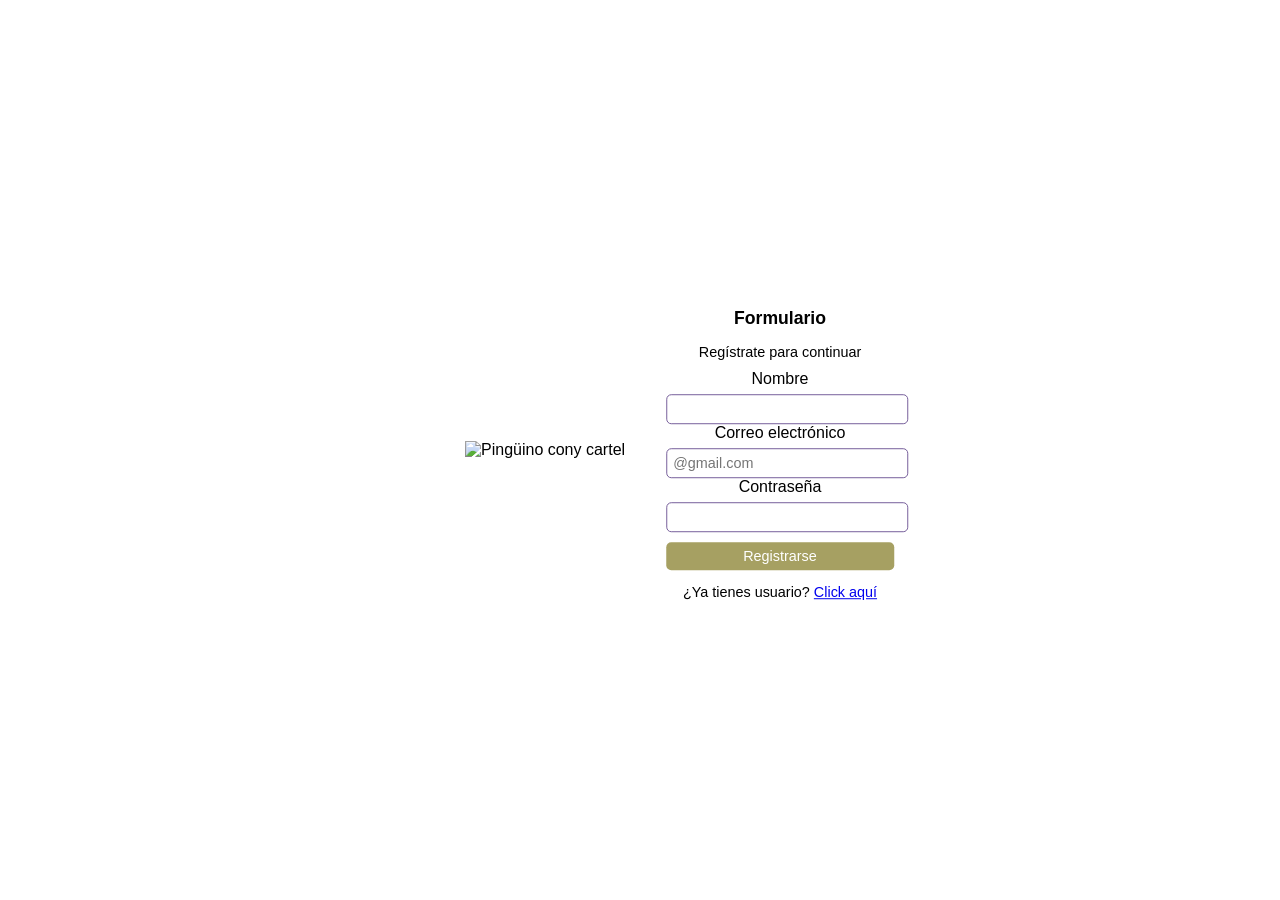
==== index.html @ f44ea683 "Add files via upload" ====
<!DOCTYPE html>
<html lang="es">
<head>
  <meta charset="UTF-8">
  <meta name="viewport" content="width=device-width, initial-scale=1.0">
  <title>Registro de Usuario</title>
  <link rel="stylesheet" href="estiloindex.css">
</head>
<body>

  <div class="contenedor">
    <img src="formulario.jpg" alt="Pingüino cony  cartel" class="personaje">

    <div class="cartel">
      <h1>Formulario</h1>
      <p>Regístrate para continuar</p>

      <form id="formRegistro">
        <label for="nombre">Nombre</label>
        <input type="text" id="nombre" required>

        <label for="email">Correo electrónico</label>
        <input type="email" id="email" placeholder="@gmail.com" required>

        <label for="password">Contraseña</label>
        <input type="password" id="password" required>

        <button type="submit">Registrarse</button>
      </form>
      <p>
    ¿Ya tienes usuario?
    <a href="login.html">Click aquí</a>
</p>
    </div>
  </div>

  <script src="script.js"></script>
</body>
</html>
---- estiloindex.css ----
body {
  background-color: white;
  display: flex;
  justify-content: center;
  align-items: center;
  height: 100vh;
  margin: 0;
  font-family: Arial, sans-serif;
}

.contenedor {
  position: relative;
  width: 350px;
}

.personaje {
  width: 150%;
  display: block;
}

.cartel {
  position: absolute;
  top: 70%; 
  left: 90%;
  transform: translate(-50%, -50%);
  width: 65%; 
  padding: 10px;
  border-radius: 10px;
  text-align: center;
}

.cartel h1 {
  font-size: 1.1em;
  margin-bottom: 8px;
}

.cartel p {
  font-size: 0.9em;
  margin-bottom: 10px;
}

input, button {
  width: 100%;
  padding: 6px;
  margin-top: 6px;
  border-radius: 5px;
  border: 1px solid #775f9b;
  font-size: 0.9em;
}

button {
  background-color: #a6a062;
  color: white;
  border: none;
  cursor: pointer;
  margin-top: 10px;
}

button:hover {
  background-color: #3f2525;
}
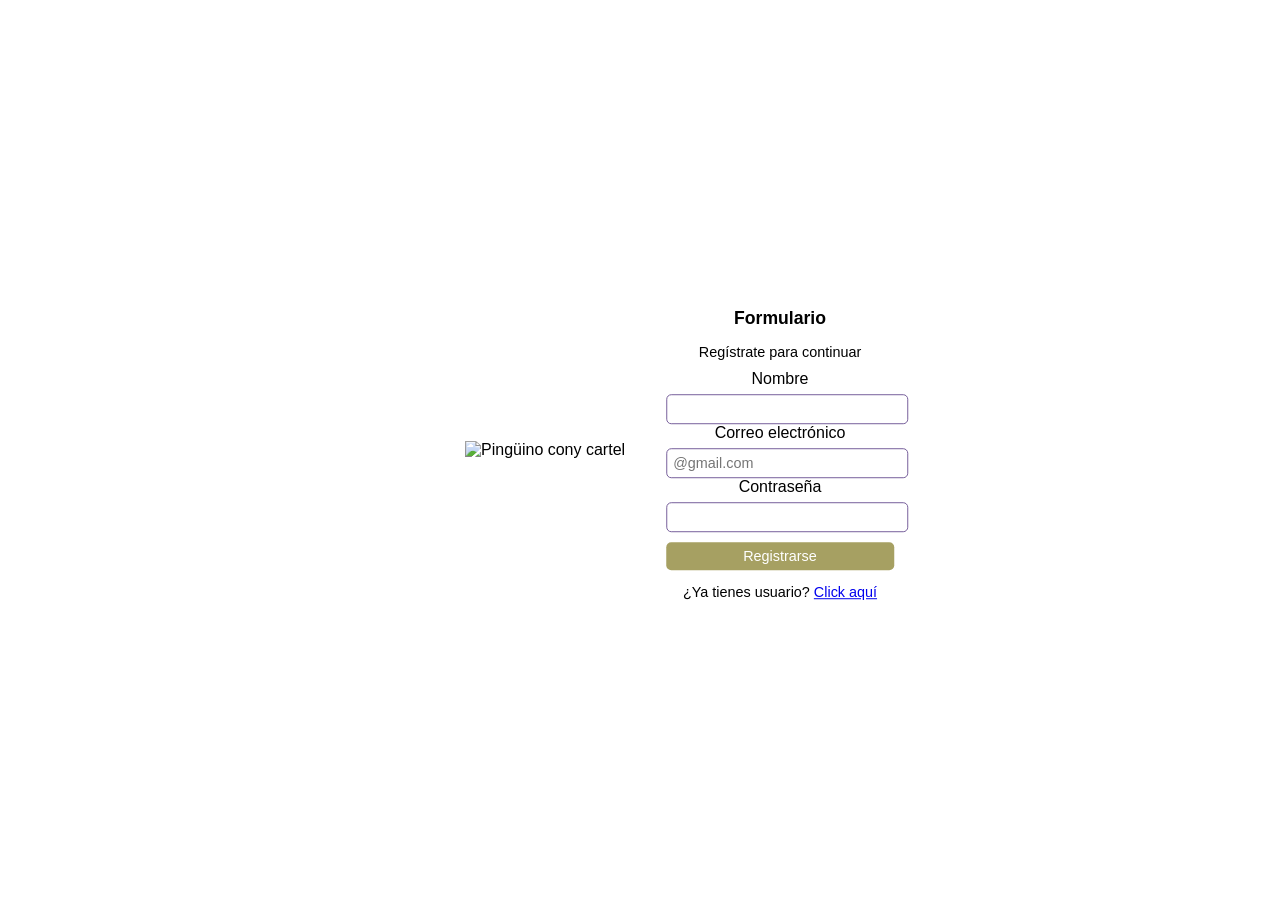
==== commit 67059bf1: "Fix image file extension in index.html Corrected image file extension from 'jepg' to 'jpg'." ====
--- a/index.html
+++ b/index.html
@@ -9,7 +9,7 @@
 <body>
 
   <div class="contenedor">
-    <img src="formulario.jpg" alt="Pingüino cony  cartel" class="personaje">
+    <img src="formulario.jepg" alt="Pingüino cony  cartel" class="personaje">
 
     <div class="cartel">
       <h1>Formulario</h1>
@@ -36,4 +36,4 @@
 
   <script src="script.js"></script>
 </body>
-</html>+</html>
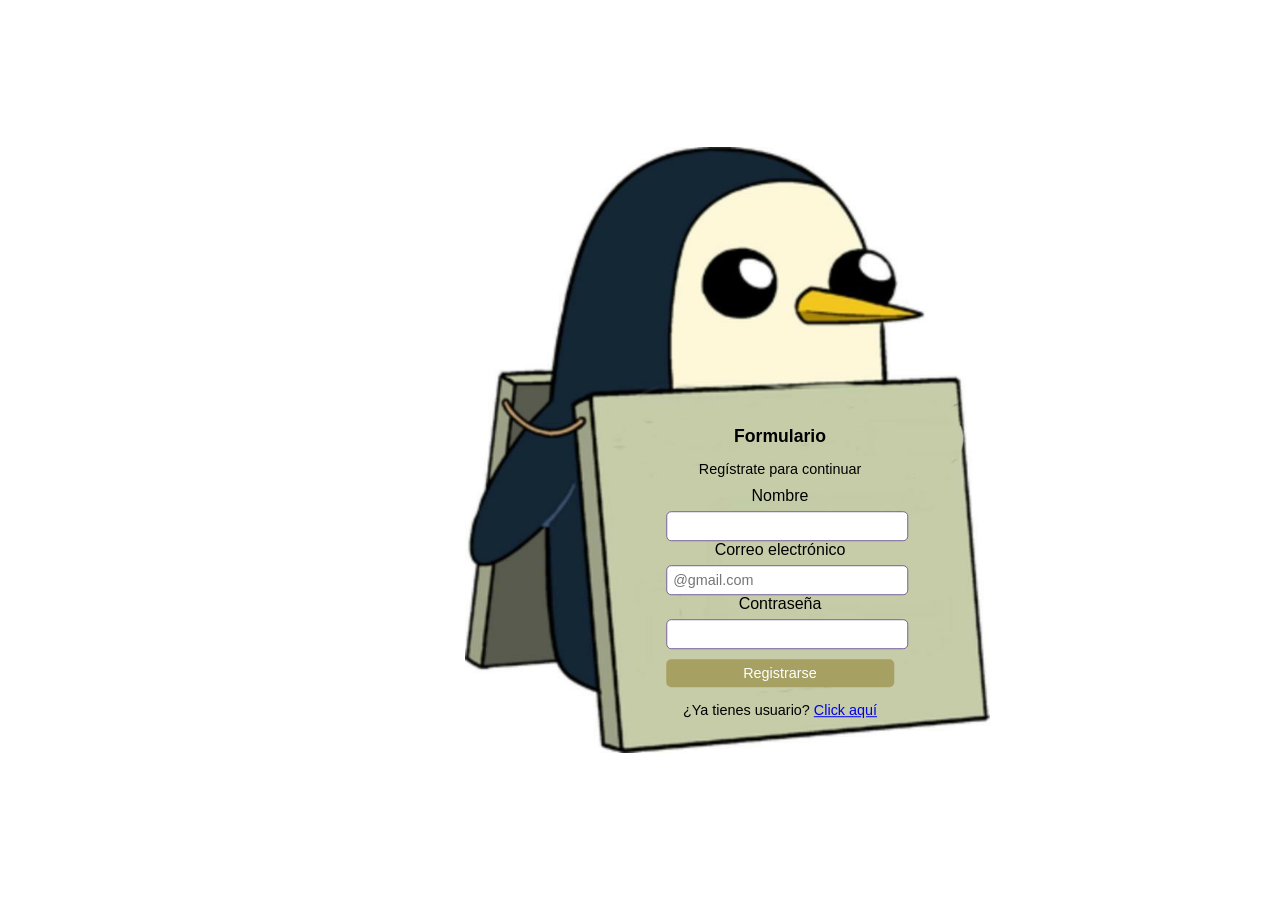
==== commit e4c411b4: "Fix image file extension in index.html Corrected image file extension from 'jepg' to 'jpeg'." ====
--- a/index.html
+++ b/index.html
@@ -9,7 +9,7 @@
 <body>
 
   <div class="contenedor">
-    <img src="formulario.jepg" alt="Pingüino cony  cartel" class="personaje">
+    <img src="formulario.jpeg" alt="Pingüino cony  cartel" class="personaje">
 
     <div class="cartel">
       <h1>Formulario</h1>
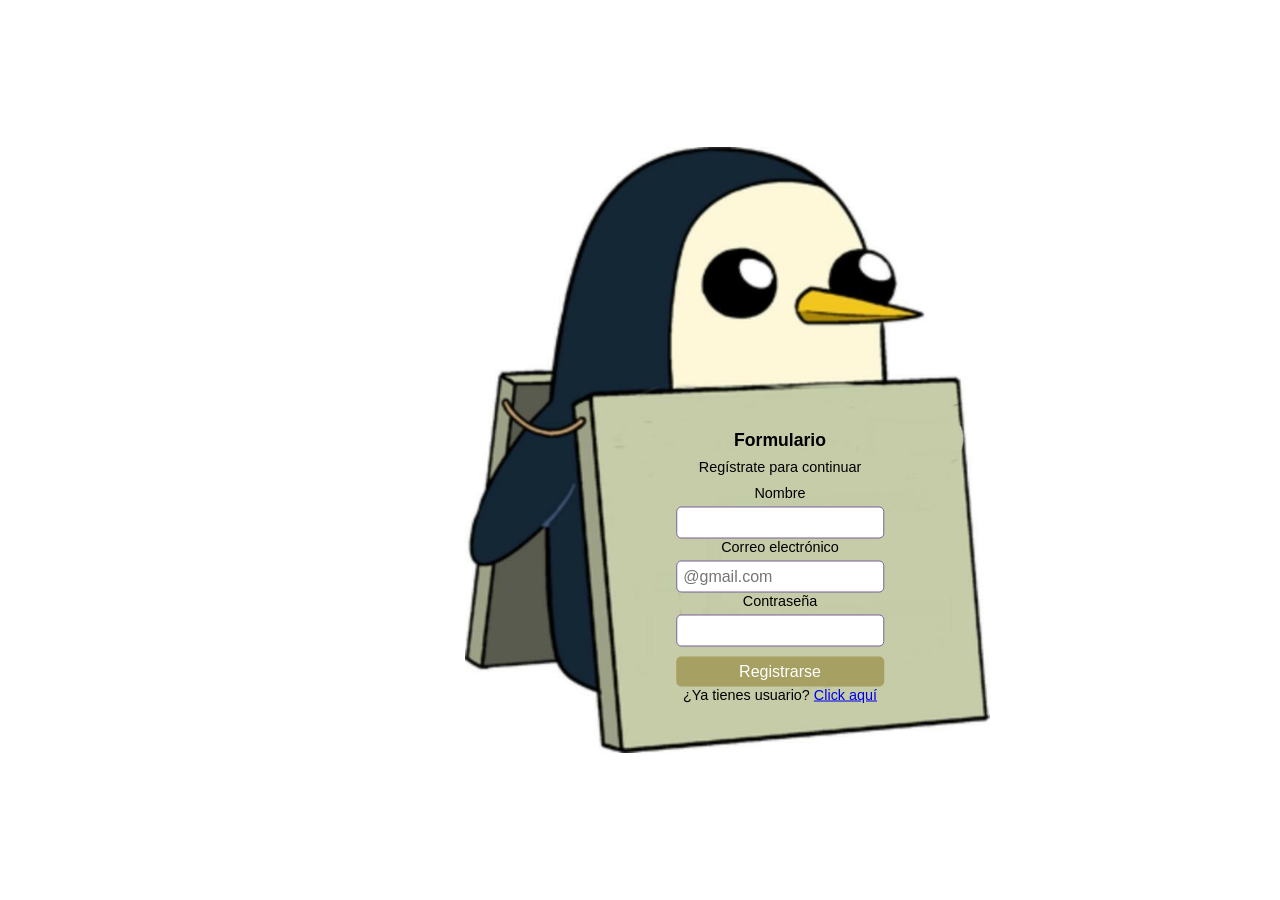
==== commit 7b70ed2f: "Modify index.html for improved viewport settings Updated viewport meta tag for better responsiveness" ====
--- a/index.html
+++ b/index.html
@@ -2,7 +2,7 @@
 <html lang="es">
 <head>
   <meta charset="UTF-8">
-  <meta name="viewport" content="width=device-width, initial-scale=1.0">
+ <meta name="viewport" content="width=device-width, initial-scale=1, maximum-scale=1, user-scalable=no">
   <title>Registro de Usuario</title>
   <link rel="stylesheet" href="estiloindex.css">
 </head>
--- a/estiloindex.css
+++ b/estiloindex.css
@@ -1,61 +1,198 @@
+* {
+    box-sizing: border-box;
+}
+
+html,
 body {
-  background-color: white;
-  display: flex;
-  justify-content: center;
-  align-items: center;
-  height: 100vh;
-  margin: 0;
-  font-family: Arial, sans-serif;
+    width: 100%;
+    height: 100%;
+}
+
+body {
+    background-color: white;
+
+    display: flex;
+    justify-content: center;
+    align-items: center;
+
+    height: 100vh;
+
+    margin: 0;
+
+    font-family: Arial, sans-serif;
+
+    overflow: hidden;
 }
 
 .contenedor {
-  position: relative;
-  width: 350px;
+    position: relative;
+    width: 350px;
 }
 
 .personaje {
-  width: 150%;
-  display: block;
+    width: 150%;
+
+    display: block;
 }
+.cartel {
+    position: absolute;
 
-.cartel {
-  position: absolute;
-  top: 70%; 
-  left: 90%;
-  transform: translate(-50%, -50%);
-  width: 65%; 
-  padding: 10px;
-  border-radius: 10px;
-  text-align: center;
+    top: 70%;
+    left: 90%;
+
+    transform: translate(-50%, -50%);
+
+    width: 65%;
+
+    padding: 10px;
+
+    border-radius: 10px;
+
+    text-align: center;
 }
 
 .cartel h1 {
-  font-size: 1.1em;
-  margin-bottom: 8px;
+    font-size: 1.1em;
+
+    margin-top: 0;
+    margin-bottom: 8px;
 }
 
 .cartel p {
-  font-size: 0.9em;
-  margin-bottom: 10px;
+    font-size: 0.9em;
+
+    margin-top: 0;
+    margin-bottom: 10px;
 }
 
-input, button {
-  width: 100%;
-  padding: 6px;
-  margin-top: 6px;
-  border-radius: 5px;
-  border: 1px solid #775f9b;
-  font-size: 0.9em;
+.cartel label {
+    display: block;
+
+    font-size: 0.9em;
 }
 
-button {
-  background-color: #a6a062;
-  color: white;
-  border: none;
-  cursor: pointer;
-  margin-top: 10px;
+.cartel input {
+    width: 100%;
+
+    padding: 6px;
+
+    margin-top: 6px;
+
+    border-radius: 5px;
+
+    border: 1px solid #775f9b;
+    font-size: 16px;
 }
 
-button:hover {
-  background-color: #3f2525;
-}+.cartel button {
+    width: 100%;
+
+    padding: 6px;
+
+    margin-top: 10px;
+
+    border-radius: 5px;
+
+    border: none;
+
+    background-color: #a6a062;
+
+    color: white;
+
+    cursor: pointer;
+
+    font-size: 16px;
+
+    touch-action: manipulation;
+}
+
+.cartel button:hover {
+    background-color: #3f2525;
+}
+
+.login-link {
+    margin-top: 5px !important;
+    margin-bottom: 0 !important;
+}
+
+@media (max-width: 600px) {
+    .contenedor {
+        width: min(
+            350px,
+            80vw,
+            55dvh
+        );
+    }
+    .cartel {
+        top: 70%;
+        left: 90%;
+
+        width: 65%;
+
+        padding: 5px;
+    }
+
+    .cartel h1 {
+        font-size: clamp(12px, 4vw, 18px);
+
+        margin-bottom: 4px;
+    }
+
+    .cartel p {
+        font-size: clamp(10px, 3vw, 14px);
+
+        margin-bottom: 5px;
+    }
+
+    .cartel label {
+        font-size: clamp(10px, 3vw, 14px);
+    }
+
+    .cartel input {
+        padding: 4px;
+
+        margin-top: 3px;
+
+        font-size: 16px;
+    }
+
+    .cartel button {
+        padding: 5px;
+
+        margin-top: 5px;
+
+        font-size: 14px;
+    }
+}
+@media (max-width: 380px) {
+
+    .contenedor {
+        width: min(
+            350px,
+            78vw,
+            52dvh
+        );
+    }
+
+    .cartel {
+        padding: 4px;
+    }
+
+    .cartel h1 {
+        font-size: 12px;
+    }
+
+    .cartel p,
+    .cartel label {
+        font-size: 10px;
+    }
+
+    .cartel input {
+        padding: 3px;
+    }
+
+    .cartel button {
+        padding: 4px;
+        font-size: 13px;
+    }
+}
